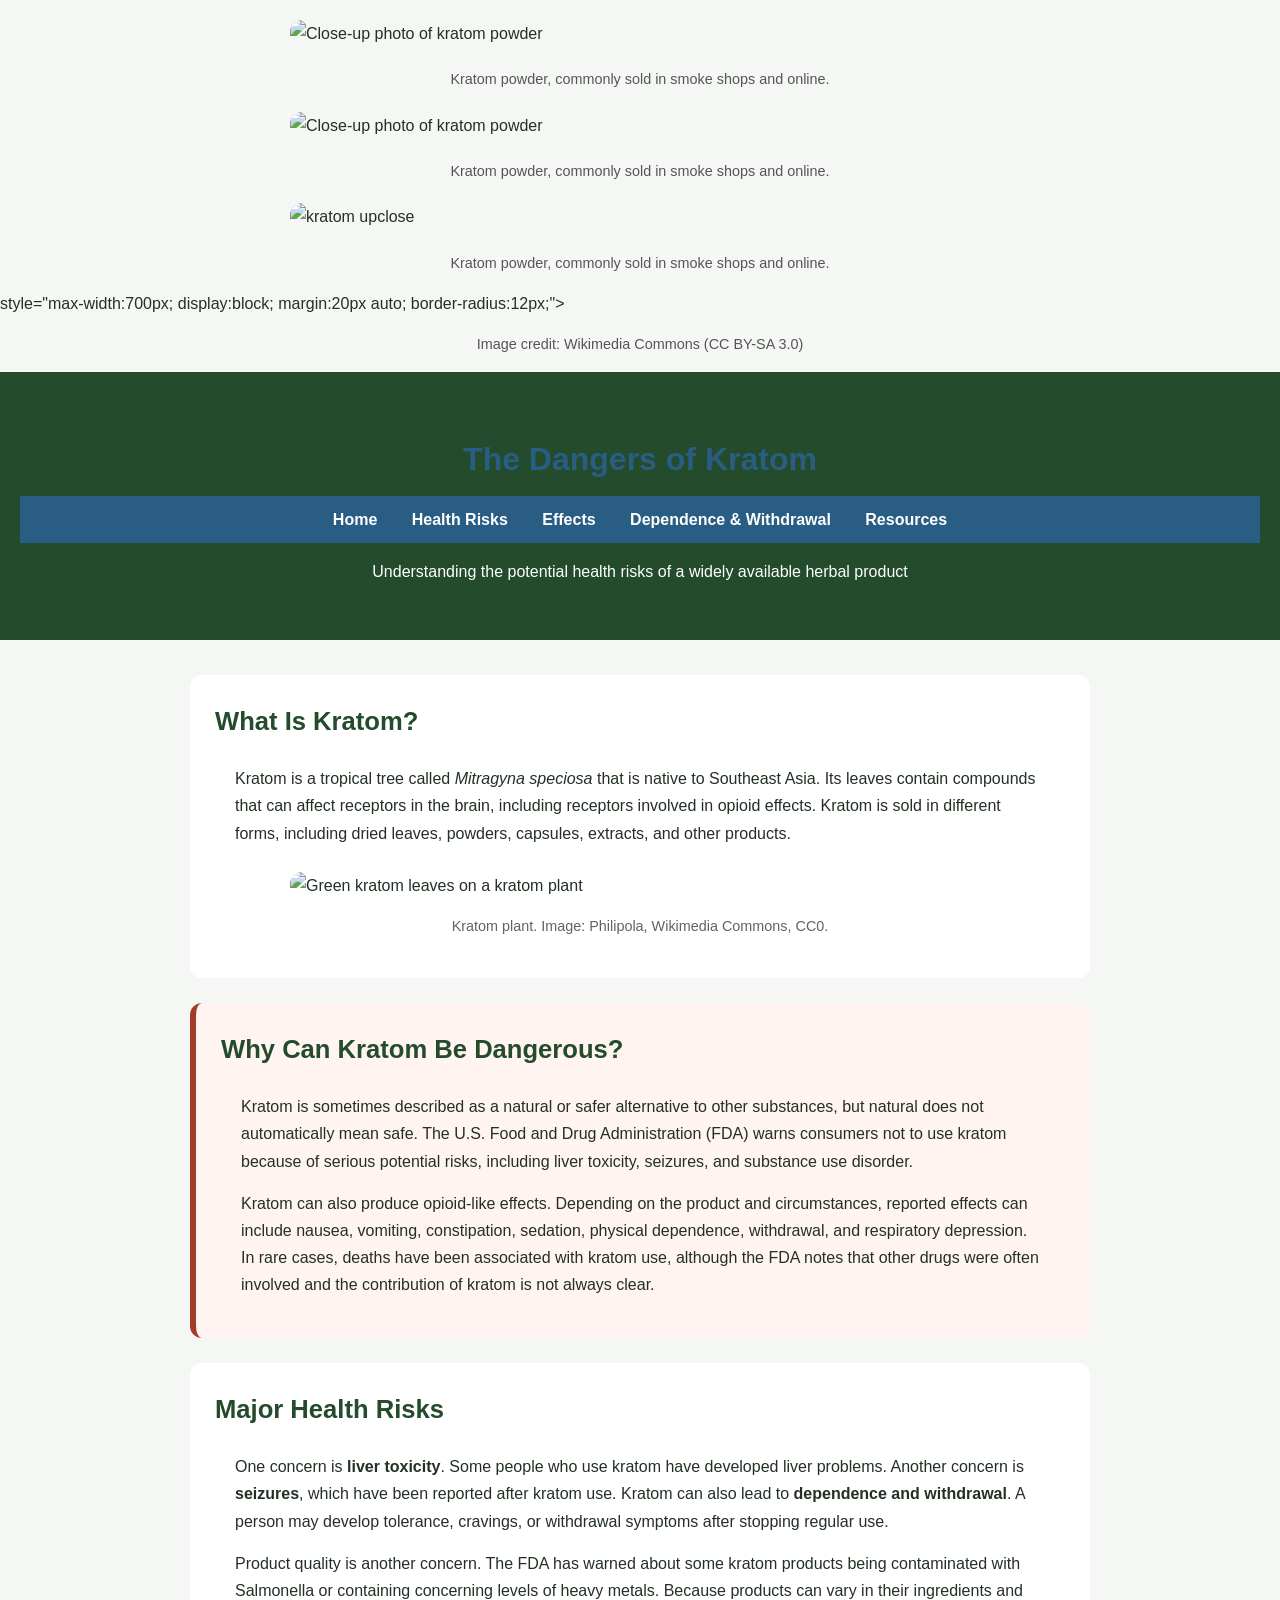
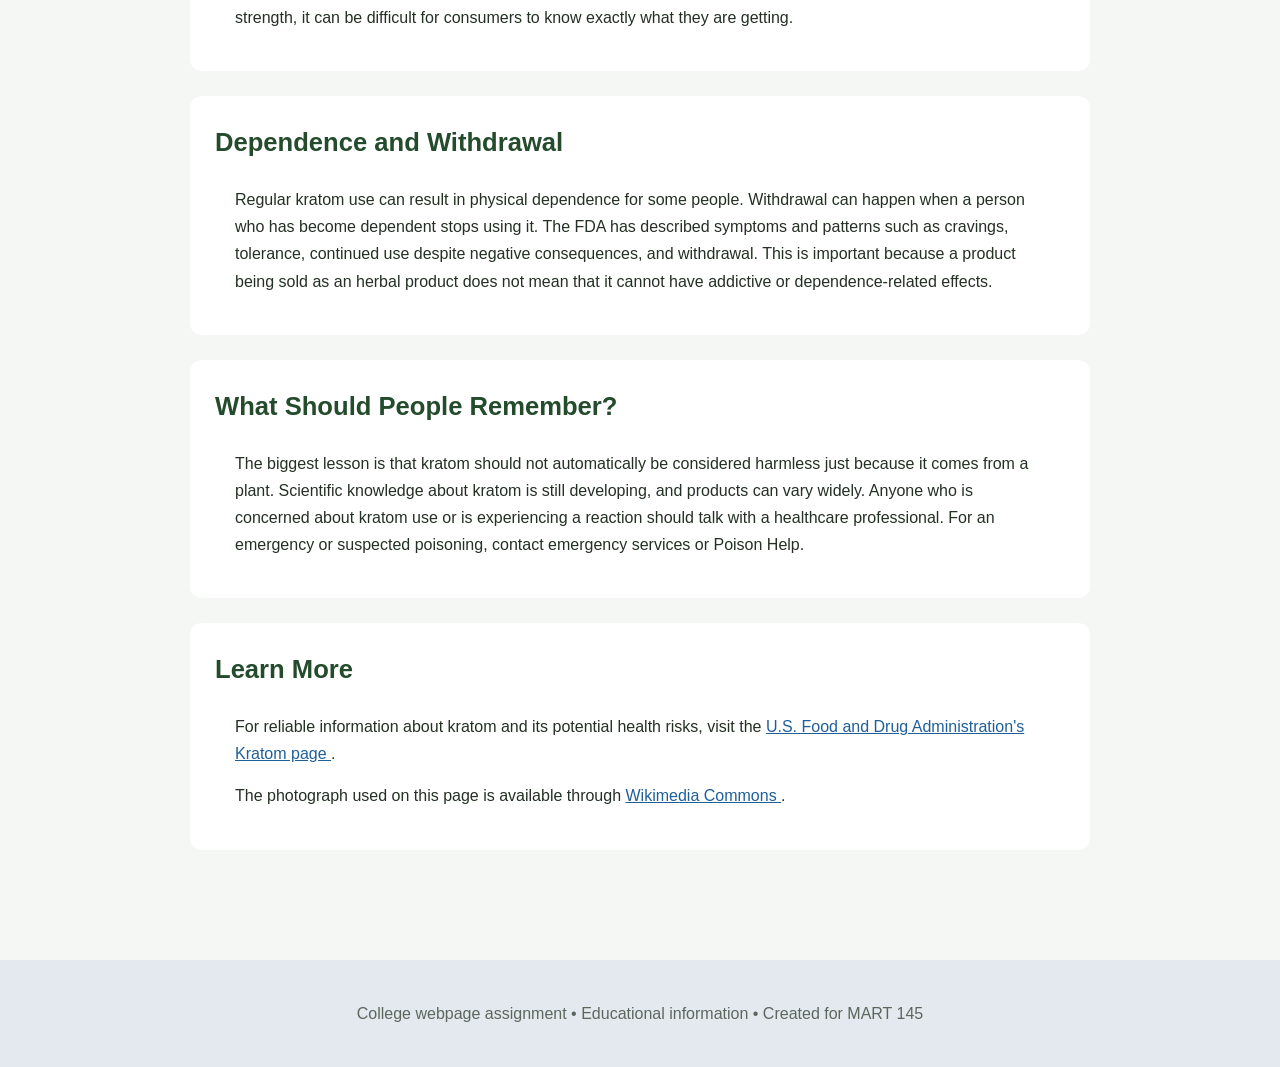
==== index.html @ cf450059 "Update index.html" ====
<!DOCTYPE html>
<html lang="en">
<head>
    <img src="images/kratom_powder.webp" 
     alt="Close-up photo of kratom powder"
     style="max-width:700px; display:block; margin:20px auto; border-radius:12px;">

<p style="text-align:center; font-size:0.9rem; color:#555;">
Kratom powder, commonly sold in smoke shops and online.
</p>

    <title>Home</title>
    <img src="images/kratom_powder.webp" 
     alt="Close-up photo of kratom powder"
     style="max-width:700px; display:block; margin:20px auto; border-radius:12px;">

<p style="text-align:center; font-size:0.9rem; color:#555;">
Kratom powder, commonly sold in smoke shops and online.
</p>

    <img src="images/kratom_powder.webp" 
     alt="kratom upclose"
     style="max-width:700px; display:block; margin:20px auto; border-radius:12px;">

<p style="text-align:center; font-size:0.9rem; color:#555;">
Kratom powder, commonly sold in smoke shops and online.
</p>
     style="max-width:700px; display:block; margin:20px auto; border-radius:12px;">
<p style="text-align:center; font-size:0.9rem; color:#555;">
Image credit: Wikimedia Commons (CC BY-SA 3.0)
</p>
    <link rel="stylesheet" href="styles.css">
</head>
 <meta name="viewport" content="width=device-width, initial-scale=1.0">
    <title>The Dangers of Kratom</title>


    <style>
        body {
            font-family: Arial, sans-serif;
            line-height: 1.7;
            margin: 0;
            background-color: #f4f7f4;
            color: #243024;
        }

        header {
            background-color: #234b2c;
            color: white;
            text-align: center;
            padding: 40px 20px;
        }

        main {
            max-width: 900px;
            margin: 35px auto;
            padding: 0 25px 50px;
        }

        section {
            background-color: white;
            padding: 25px;
            margin-bottom: 25px;
            border-radius: 12px;
        }

        h1 {
            margin-bottom: 10px;
        }

        h2 {
            color: #234b2c;
            margin-top: 0;
        }

        img {
            display: block;
            width: 100%;
            max-width: 700px;
            margin: 25px auto 10px;
            border-radius: 12px;
        }

        .caption {
            text-align: center;
            font-size: 0.9rem;
            color: #5d665d;
        }

        .warning {
            border-left: 6px solid #a33b2b;
            background-color: #fff4f1;
        }

        a {
            color: #1f5f99;
        }

        footer {
            text-align: center;
            padding: 25px;
            color: #5d665d;
            font-size: 0.9rem;
        }
    </style>
</head>

<body>
    <header>
        <h1>The Dangers of Kratom</h1>

        <nav>
            <a href="index.html">Home</a>
            <a href="risks.html">Health Risks</a>
            <a href="effects.html">Effects</a>
            <a href="dependence.html">Dependence & Withdrawal</a>
            <a href="resources.html">Resources</a>
        </nav>

        <p>Understanding the potential health risks of a widely available herbal product</p>
    </header>

    <main>

        <section>
            <h2>What Is Kratom?</h2>

            <p>
                Kratom is a tropical tree called <em>Mitragyna speciosa</em> that is native
                to Southeast Asia. Its leaves contain compounds that can affect receptors
                in the brain, including receptors involved in opioid effects. Kratom is
                sold in different forms, including dried leaves, powders, capsules,
                extracts, and other products.
            </p>

            <img
                src="https://upload.wikimedia.org/wikipedia/commons/a/a7/Kratom_plant.jpg"
                alt="Green kratom leaves on a kratom plant"
            >

            <p class="caption">
                Kratom plant. Image: Philipola, Wikimedia Commons, CC0.
            </p>
        </section>

        <section class="warning">
            <h2>Why Can Kratom Be Dangerous?</h2>

            <p>
                Kratom is sometimes described as a natural or safer alternative to other
                substances, but natural does not automatically mean safe. The U.S. Food
                and Drug Administration (FDA) warns consumers not to use kratom because
                of serious potential risks, including liver toxicity, seizures, and
                substance use disorder.
            </p>

            <p>
                Kratom can also produce opioid-like effects. Depending on the product and
                circumstances, reported effects can include nausea, vomiting, constipation,
                sedation, physical dependence, withdrawal, and respiratory depression.
                In rare cases, deaths have been associated with kratom use, although the
                FDA notes that other drugs were often involved and the contribution of
                kratom is not always clear.
            </p>
        </section>

        <section>
            <h2>Major Health Risks</h2>

            <p>
                One concern is <strong>liver toxicity</strong>. Some people who use
                kratom have developed liver problems. Another concern is
                <strong>seizures</strong>, which have been reported after kratom use.
                Kratom can also lead to <strong>dependence and withdrawal</strong>.
                A person may develop tolerance, cravings, or withdrawal symptoms after
                stopping regular use.
            </p>

            <p>
                Product quality is another concern. The FDA has warned about some kratom
                products being contaminated with Salmonella or containing concerning
                levels of heavy metals. Because products can vary in their ingredients
                and strength, it can be difficult for consumers to know exactly what
                they are getting.
            </p>
        </section>

        <section>
            <h2>Dependence and Withdrawal</h2>

            <p>
                Regular kratom use can result in physical dependence for some people.
                Withdrawal can happen when a person who has become dependent stops using
                it. The FDA has described symptoms and patterns such as cravings,
                tolerance, continued use despite negative consequences, and withdrawal.
                This is important because a product being sold as an herbal product does
                not mean that it cannot have addictive or dependence-related effects.
            </p>
        </section>

        <section>
            <h2>What Should People Remember?</h2>

            <p>
                The biggest lesson is that kratom should not automatically be considered
                harmless just because it comes from a plant. Scientific knowledge about
                kratom is still developing, and products can vary widely. Anyone who is
                concerned about kratom use or is experiencing a reaction should talk with
                a healthcare professional. For an emergency or suspected poisoning,
                contact emergency services or Poison Help.
            </p>
        </section>

        <section>
            <h2>Learn More</h2>

            <p>
                For reliable information about kratom and its potential health risks,
                visit the
                <a href="https://www.fda.gov/news-events/public-health-focus/fda-and-kratom"
                   target="_blank" rel="noopener noreferrer">
                    U.S. Food and Drug Administration's Kratom page
                </a>.
            </p>

            <p>
                The photograph used on this page is available through
                <a href="https://commons.wikimedia.org/wiki/File:Kratom_plant.jpg"
                   target="_blank" rel="noopener noreferrer">
                    Wikimedia Commons
                </a>.
            </p>
        </section>

    </main>

    <footer>
        <p>College webpage assignment • Educational information • Created for MART 145</p>
    </footer>
</body>
</html>
---- styles.css ----
/* ===== Global Page Styles ===== */
body {
    font-family: Arial, Helvetica, sans-serif;
    background-color: #f4f7f9;
    color: #222;
    margin: 0;
    padding: 0;
    line-height: 1.6;
}

/* ===== Headings ===== */
h1 {
    font-size: 2rem;
    color: #2a5d84;
    text-align: center;
    margin-top: 20px;
}

h2 {
    font-size: 1.6rem;
    color: #2a5d84;
    margin-top: 20px;
}

h3 {
    font-size: 1.3rem;
    color: #2a5d84;
    margin-top: 15px;
}

/* ===== Paragraphs ===== */
p {
    font-size: 1rem;
    margin: 15px 20px;
}

/* ===== Navigation Links ===== */
nav {
    background-color: #2a5d84;
    padding: 10px;
    text-align: center;
}

nav a {
    color: white;
    text-decoration: none;
    margin: 0 15px;
    font-weight: bold;
}

nav a:hover {
    text-decoration: underline;
}

/* ===== Images ===== */
img {
    max-width: 100%;
    display: block;
    margin: 20px auto;
    border-radius: 6px;
}

/* ===== Lists ===== */
ul, ol {
    margin: 15px 40px;
}

/* ===== Links in Body Text ===== */
a {
    color: #1b4f72;
}

a:hover {
    color: #163d56;
}

/* ===== Footer ===== */
footer {
    text-align: center;
    padding: 15px;
    margin-top: 30px;
    background-color: #e3e9ef;
    color: #333;
}
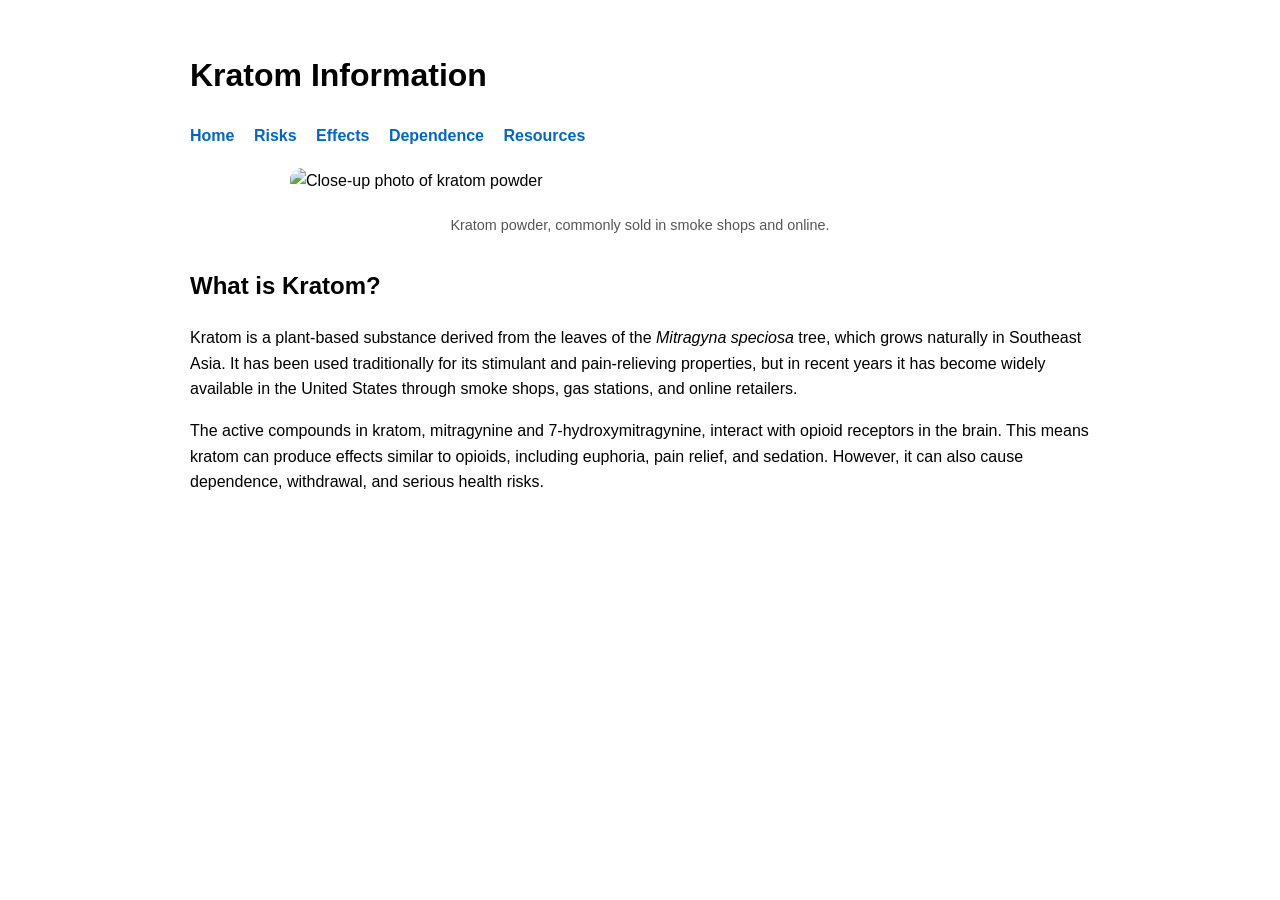
==== commit bd49bc4f: "Refactor index.html for improved structure and content" ====
--- a/index.html
+++ b/index.html
@@ -1,242 +1,81 @@
 <!DOCTYPE html>
-<html lang="en">
+<html>
 <head>
-    <img src="images/kratom_powder.webp" 
-     alt="Close-up photo of kratom powder"
-     style="max-width:700px; display:block; margin:20px auto; border-radius:12px;">
-
-<p style="text-align:center; font-size:0.9rem; color:#555;">
-Kratom powder, commonly sold in smoke shops and online.
-</p>
-
-    <title>Home</title>
-    <img src="images/kratom_powder.webp" 
-     alt="Close-up photo of kratom powder"
-     style="max-width:700px; display:block; margin:20px auto; border-radius:12px;">
-
-<p style="text-align:center; font-size:0.9rem; color:#555;">
-Kratom powder, commonly sold in smoke shops and online.
-</p>
-
-    <img src="images/kratom_powder.webp" 
-     alt="kratom upclose"
-     style="max-width:700px; display:block; margin:20px auto; border-radius:12px;">
-
-<p style="text-align:center; font-size:0.9rem; color:#555;">
-Kratom powder, commonly sold in smoke shops and online.
-</p>
-     style="max-width:700px; display:block; margin:20px auto; border-radius:12px;">
-<p style="text-align:center; font-size:0.9rem; color:#555;">
-Image credit: Wikimedia Commons (CC BY-SA 3.0)
-</p>
-    <link rel="stylesheet" href="styles.css">
-</head>
- <meta name="viewport" content="width=device-width, initial-scale=1.0">
-    <title>The Dangers of Kratom</title>
-
+    <meta charset="UTF-8">
+    <title>Kratom Information</title>
 
     <style>
         body {
             font-family: Arial, sans-serif;
-            line-height: 1.7;
-            margin: 0;
-            background-color: #f4f7f4;
-            color: #243024;
+            max-width: 900px;
+            margin: auto;
+            padding: 20px;
+            line-height: 1.6;
         }
 
-        header {
-            background-color: #234b2c;
-            color: white;
-            text-align: center;
-            padding: 40px 20px;
+        nav {
+            margin-bottom: 20px;
         }
 
-        main {
-            max-width: 900px;
-            margin: 35px auto;
-            padding: 0 25px 50px;
+        nav a {
+            margin-right: 15px;
+            text-decoration: none;
+            color: #0066cc;
+            font-weight: bold;
         }
 
-        section {
-            background-color: white;
-            padding: 25px;
-            margin-bottom: 25px;
+        img {
+            max-width: 700px;
+            display: block;
+            margin: 20px auto;
             border-radius: 12px;
         }
 
-        h1 {
-            margin-bottom: 10px;
+        p.caption {
+            text-align: center;
+            font-size: 0.9rem;
+            color: #555;
         }
 
-        h2 {
-            color: #234b2c;
-            margin-top: 0;
-        }
-
-        img {
-            display: block;
-            width: 100%;
-            max-width: 700px;
-            margin: 25px auto 10px;
-            border-radius: 12px;
-        }
-
-        .caption {
-            text-align: center;
-            font-size: 0.9rem;
-            color: #5d665d;
-        }
-
-        .warning {
-            border-left: 6px solid #a33b2b;
-            background-color: #fff4f1;
-        }
-
-        a {
-            color: #1f5f99;
-        }
-
-        footer {
-            text-align: center;
-            padding: 25px;
-            color: #5d665d;
-            font-size: 0.9rem;
+        h1, h2 {
+            margin-top: 30px;
         }
     </style>
 </head>
 
 <body>
-    <header>
-        <h1>The Dangers of Kratom</h1>
 
-        <nav>
-            <a href="index.html">Home</a>
-            <a href="risks.html">Health Risks</a>
-            <a href="effects.html">Effects</a>
-            <a href="dependence.html">Dependence & Withdrawal</a>
-            <a href="resources.html">Resources</a>
-        </nav>
+    <h1>Kratom Information</h1>
 
-        <p>Understanding the potential health risks of a widely available herbal product</p>
-    </header>
+    <nav>
+        <a href="index.html">Home</a>
+        <a href="risks.html">Risks</a>
+        <a href="effects.html">Effects</a>
+        <a href="dependence.html">Dependence</a>
+        <a href="resources.html">Resources</a>
+    </nav>
 
-    <main>
+    <img src="images/kratom_powder.webp" 
+         alt="Close-up photo of kratom powder">
 
-        <section>
-            <h2>What Is Kratom?</h2>
+    <p class="caption">
+        Kratom powder, commonly sold in smoke shops and online.
+    </p>
 
-            <p>
-                Kratom is a tropical tree called <em>Mitragyna speciosa</em> that is native
-                to Southeast Asia. Its leaves contain compounds that can affect receptors
-                in the brain, including receptors involved in opioid effects. Kratom is
-                sold in different forms, including dried leaves, powders, capsules,
-                extracts, and other products.
-            </p>
+    <h2>What is Kratom?</h2>
 
-            <img
-                src="https://upload.wikimedia.org/wikipedia/commons/a/a7/Kratom_plant.jpg"
-                alt="Green kratom leaves on a kratom plant"
-            >
+    <p>
+        Kratom is a plant-based substance derived from the leaves of the 
+        <em>Mitragyna speciosa</em> tree, which grows naturally in Southeast Asia. 
+        It has been used traditionally for its stimulant and pain-relieving 
+        properties, but in recent years it has become widely available in the 
+        United States through smoke shops, gas stations, and online retailers.
+    </p>
 
-            <p class="caption">
-                Kratom plant. Image: Philipola, Wikimedia Commons, CC0.
-            </p>
-        </section>
+    <p>
+        The active compounds in kratom, mitragynine and 7-hydroxymitragynine, 
+        interact with opioid receptors in the brain. This means kratom can produce 
+        effects similar to opioids, including euphoria, pain relief, and sedation. 
+        However, it can also cause dependence, withdrawal, and serious health risks.
+    </p>
 
-        <section class="warning">
-            <h2>Why Can Kratom Be Dangerous?</h2>
-
-            <p>
-                Kratom is sometimes described as a natural or safer alternative to other
-                substances, but natural does not automatically mean safe. The U.S. Food
-                and Drug Administration (FDA) warns consumers not to use kratom because
-                of serious potential risks, including liver toxicity, seizures, and
-                substance use disorder.
-            </p>
-
-            <p>
-                Kratom can also produce opioid-like effects. Depending on the product and
-                circumstances, reported effects can include nausea, vomiting, constipation,
-                sedation, physical dependence, withdrawal, and respiratory depression.
-                In rare cases, deaths have been associated with kratom use, although the
-                FDA notes that other drugs were often involved and the contribution of
-                kratom is not always clear.
-            </p>
-        </section>
-
-        <section>
-            <h2>Major Health Risks</h2>
-
-            <p>
-                One concern is <strong>liver toxicity</strong>. Some people who use
-                kratom have developed liver problems. Another concern is
-                <strong>seizures</strong>, which have been reported after kratom use.
-                Kratom can also lead to <strong>dependence and withdrawal</strong>.
-                A person may develop tolerance, cravings, or withdrawal symptoms after
-                stopping regular use.
-            </p>
-
-            <p>
-                Product quality is another concern. The FDA has warned about some kratom
-                products being contaminated with Salmonella or containing concerning
-                levels of heavy metals. Because products can vary in their ingredients
-                and strength, it can be difficult for consumers to know exactly what
-                they are getting.
-            </p>
-        </section>
-
-        <section>
-            <h2>Dependence and Withdrawal</h2>
-
-            <p>
-                Regular kratom use can result in physical dependence for some people.
-                Withdrawal can happen when a person who has become dependent stops using
-                it. The FDA has described symptoms and patterns such as cravings,
-                tolerance, continued use despite negative consequences, and withdrawal.
-                This is important because a product being sold as an herbal product does
-                not mean that it cannot have addictive or dependence-related effects.
-            </p>
-        </section>
-
-        <section>
-            <h2>What Should People Remember?</h2>
-
-            <p>
-                The biggest lesson is that kratom should not automatically be considered
-                harmless just because it comes from a plant. Scientific knowledge about
-                kratom is still developing, and products can vary widely. Anyone who is
-                concerned about kratom use or is experiencing a reaction should talk with
-                a healthcare professional. For an emergency or suspected poisoning,
-                contact emergency services or Poison Help.
-            </p>
-        </section>
-
-        <section>
-            <h2>Learn More</h2>
-
-            <p>
-                For reliable information about kratom and its potential health risks,
-                visit the
-                <a href="https://www.fda.gov/news-events/public-health-focus/fda-and-kratom"
-                   target="_blank" rel="noopener noreferrer">
-                    U.S. Food and Drug Administration's Kratom page
-                </a>.
-            </p>
-
-            <p>
-                The photograph used on this page is available through
-                <a href="https://commons.wikimedia.org/wiki/File:Kratom_plant.jpg"
-                   target="_blank" rel="noopener noreferrer">
-                    Wikimedia Commons
-                </a>.
-            </p>
-        </section>
-
-    </main>
-
-    <footer>
-        <p>College webpage assignment • Educational information • Created for MART 145</p>
-    </footer>
-</body>
-</html>
-
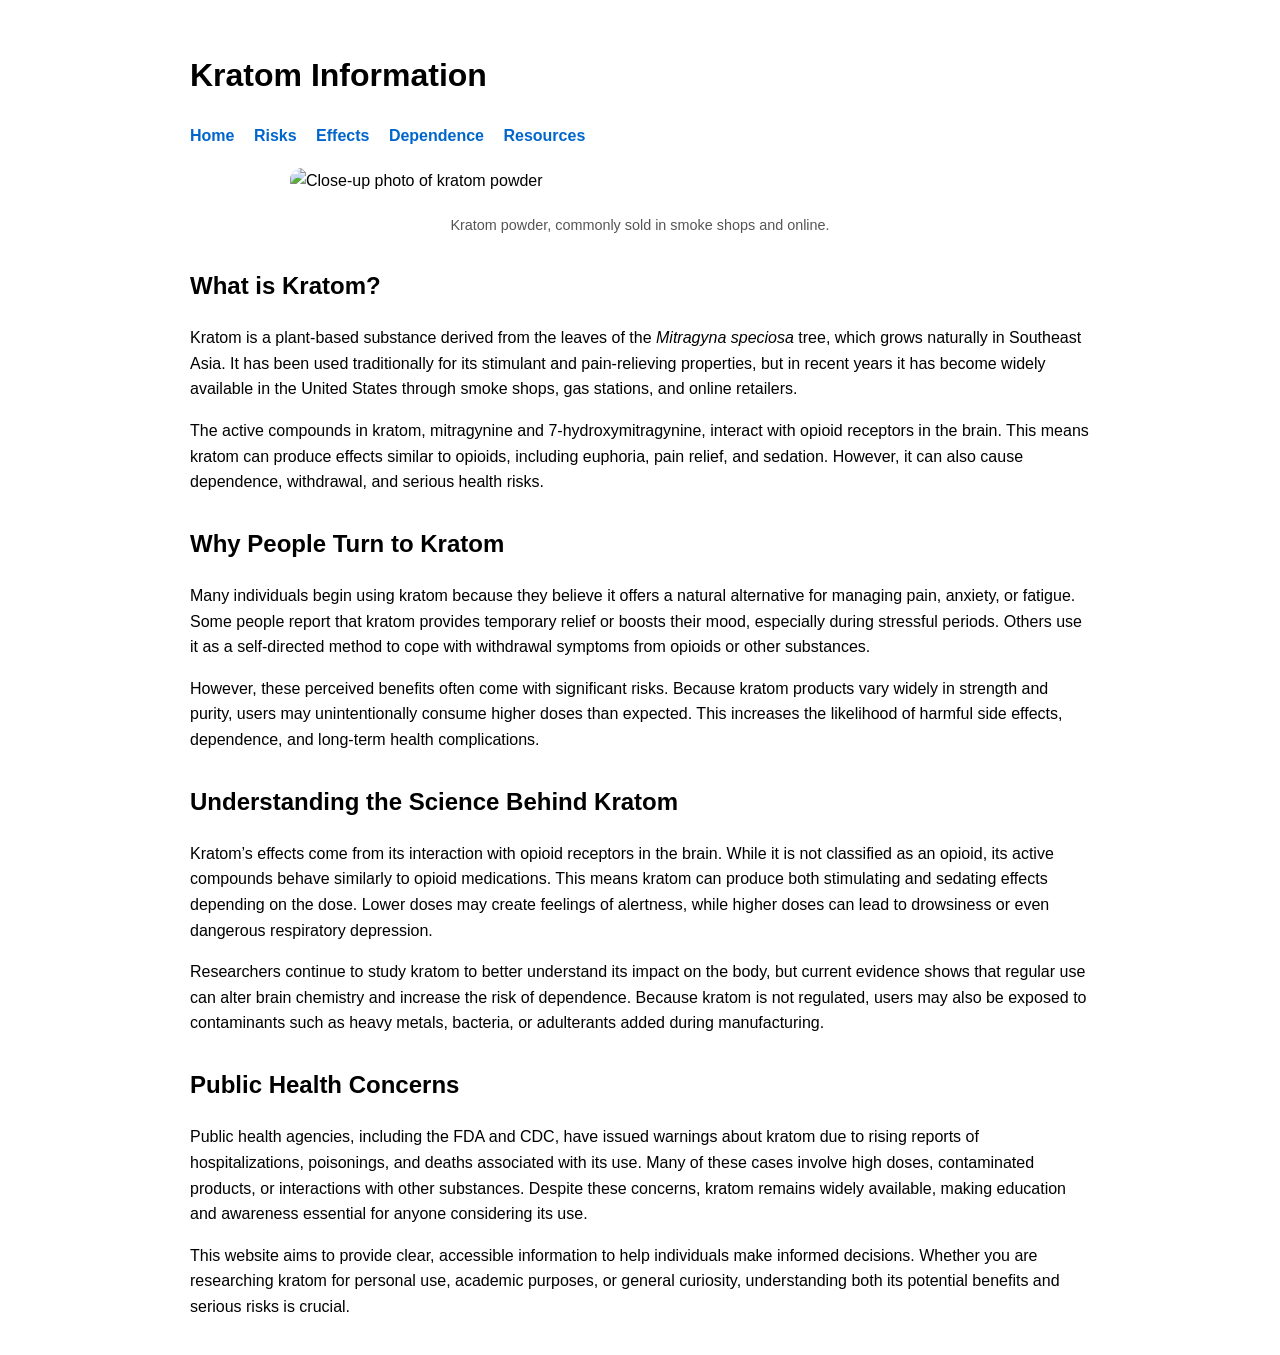
==== commit 9b5f5edf: "Update index.html" ====
--- a/index.html
+++ b/index.html
@@ -79,3 +79,54 @@
         However, it can also cause dependence, withdrawal, and serious health risks.
     </p>
 
+    <h2>Why People Turn to Kratom</h2>
+<p>
+    Many individuals begin using kratom because they believe it offers a natural 
+    alternative for managing pain, anxiety, or fatigue. Some people report that 
+    kratom provides temporary relief or boosts their mood, especially during 
+    stressful periods. Others use it as a self-directed method to cope with 
+    withdrawal symptoms from opioids or other substances.
+</p>
+
+<p>
+    However, these perceived benefits often come with significant risks. Because 
+    kratom products vary widely in strength and purity, users may unintentionally 
+    consume higher doses than expected. This increases the likelihood of harmful 
+    side effects, dependence, and long-term health complications.
+</p>
+
+<h2>Understanding the Science Behind Kratom</h2>
+<p>
+    Kratom’s effects come from its interaction with opioid receptors in the brain. 
+    While it is not classified as an opioid, its active compounds behave similarly 
+    to opioid medications. This means kratom can produce both stimulating and 
+    sedating effects depending on the dose. Lower doses may create feelings of 
+    alertness, while higher doses can lead to drowsiness or even dangerous 
+    respiratory depression.
+</p>
+
+<p>
+    Researchers continue to study kratom to better understand its impact on the 
+    body, but current evidence shows that regular use can alter brain chemistry 
+    and increase the risk of dependence. Because kratom is not regulated, users 
+    may also be exposed to contaminants such as heavy metals, bacteria, or 
+    adulterants added during manufacturing.
+</p>
+
+<h2>Public Health Concerns</h2>
+<p>
+    Public health agencies, including the FDA and CDC, have issued warnings about 
+    kratom due to rising reports of hospitalizations, poisonings, and deaths 
+    associated with its use. Many of these cases involve high doses, contaminated 
+    products, or interactions with other substances. Despite these concerns, kratom 
+    remains widely available, making education and awareness essential for anyone 
+    considering its use.
+</p>
+
+<p>
+    This website aims to provide clear, accessible information to help individuals 
+    make informed decisions. Whether you are researching kratom for personal use, 
+    academic purposes, or general curiosity, understanding both its potential 
+    benefits and serious risks is crucial.
+</p>
+
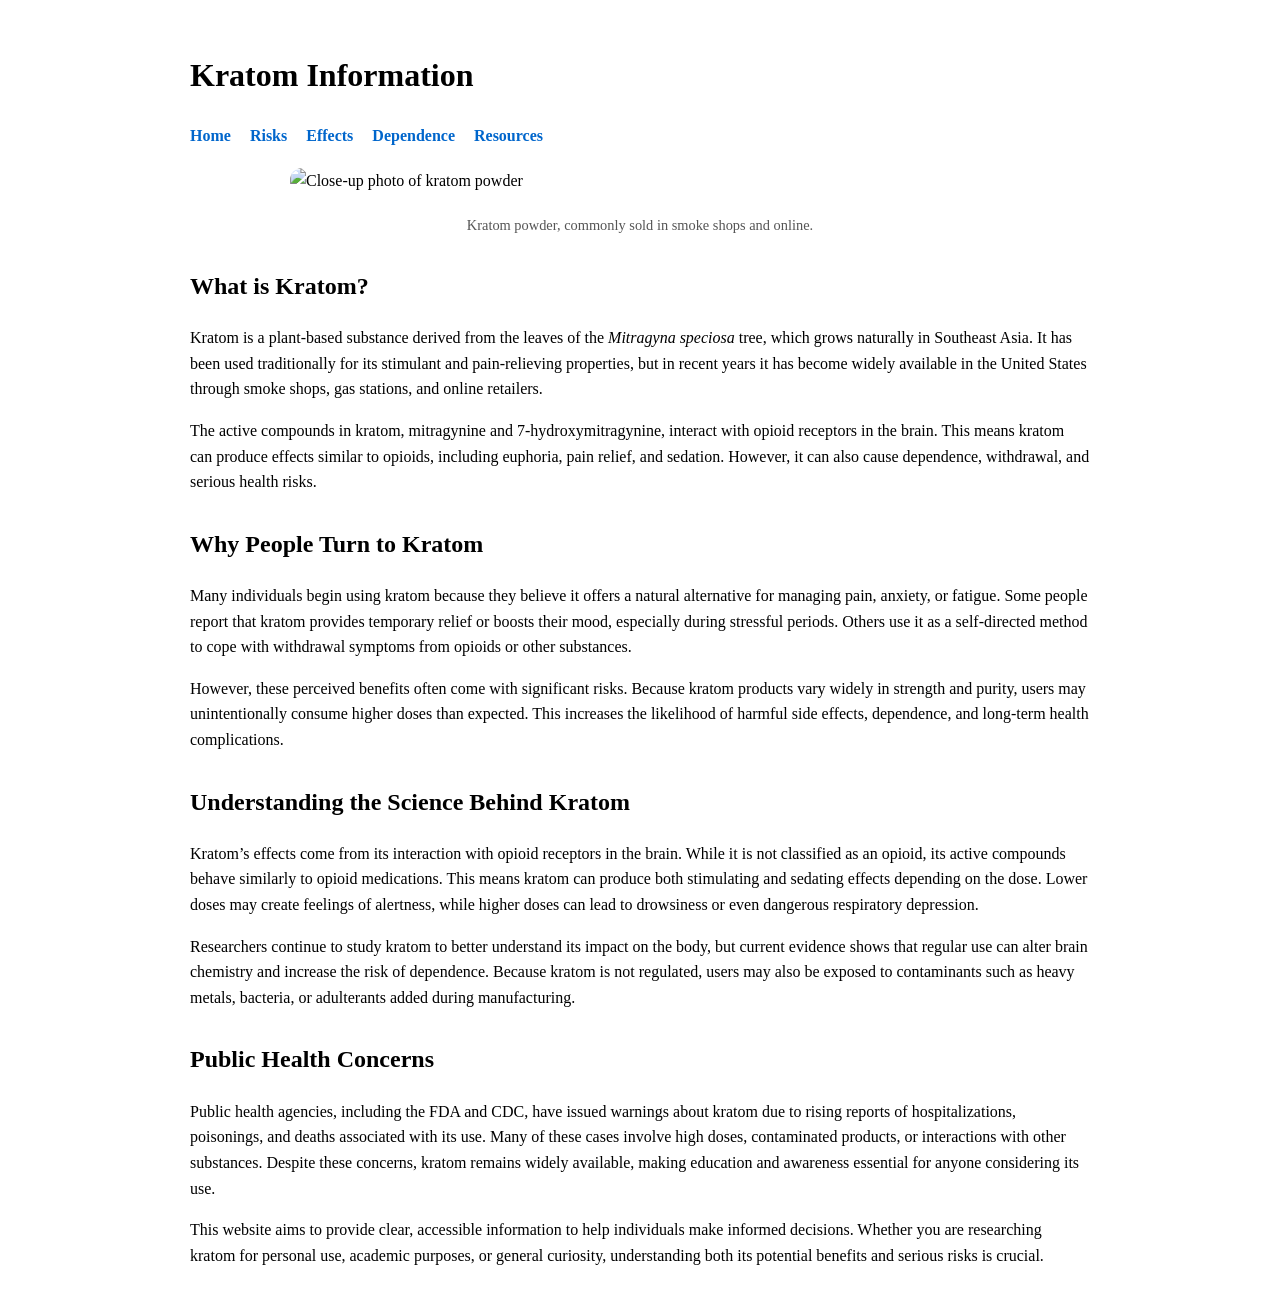
==== commit db3fb37c: "Add header and navigation to index.html Added header and navigation bar to the HTML structure." ====
--- a/index.html
+++ b/index.html
@@ -6,6 +6,18 @@
 
     <style>
         body {
+            <div class="headerWrapper">
+    <div class="navbar">
+        <ul>
+            <li><a href="index.html">Home</a></li>
+            <li><a href="about.html">About</a></li>
+            <li><a href="gallery.html">Gallery</a></li>
+            <li><a href="contact.html">Contact</a></li>
+            <li><a href="extras.html">Extras</a></li>
+        </ul>
+    </div>
+</div>
+
             font-family: Arial, sans-serif;
             max-width: 900px;
             margin: auto;
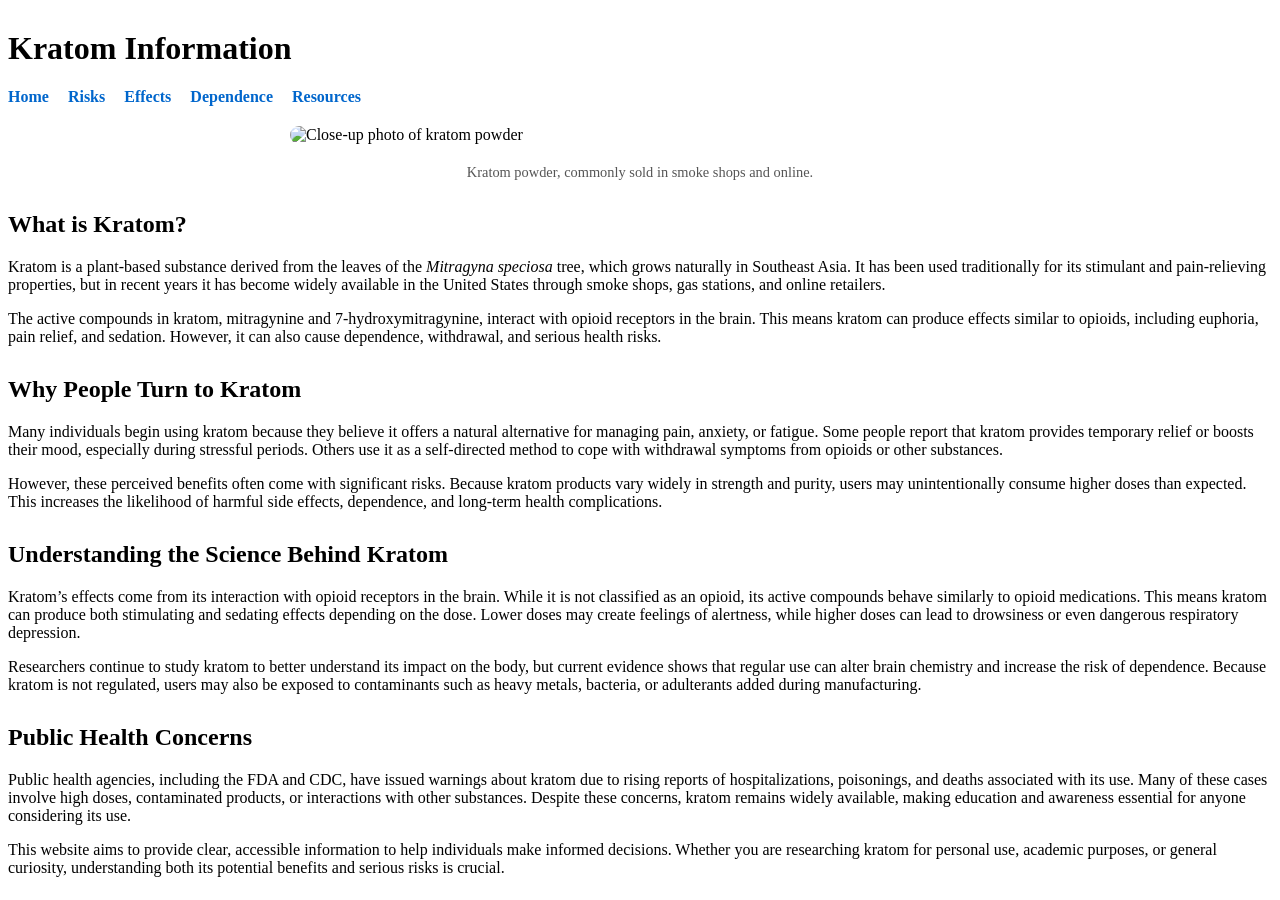
==== commit 6894acd7: "Fix HTML structure by adding opening body tag" ====
--- a/index.html
+++ b/index.html
@@ -5,7 +5,7 @@
     <title>Kratom Information</title>
 
     <style>
-        body {
+        <body>
             <div class="headerWrapper">
     <div class="navbar">
         <ul>
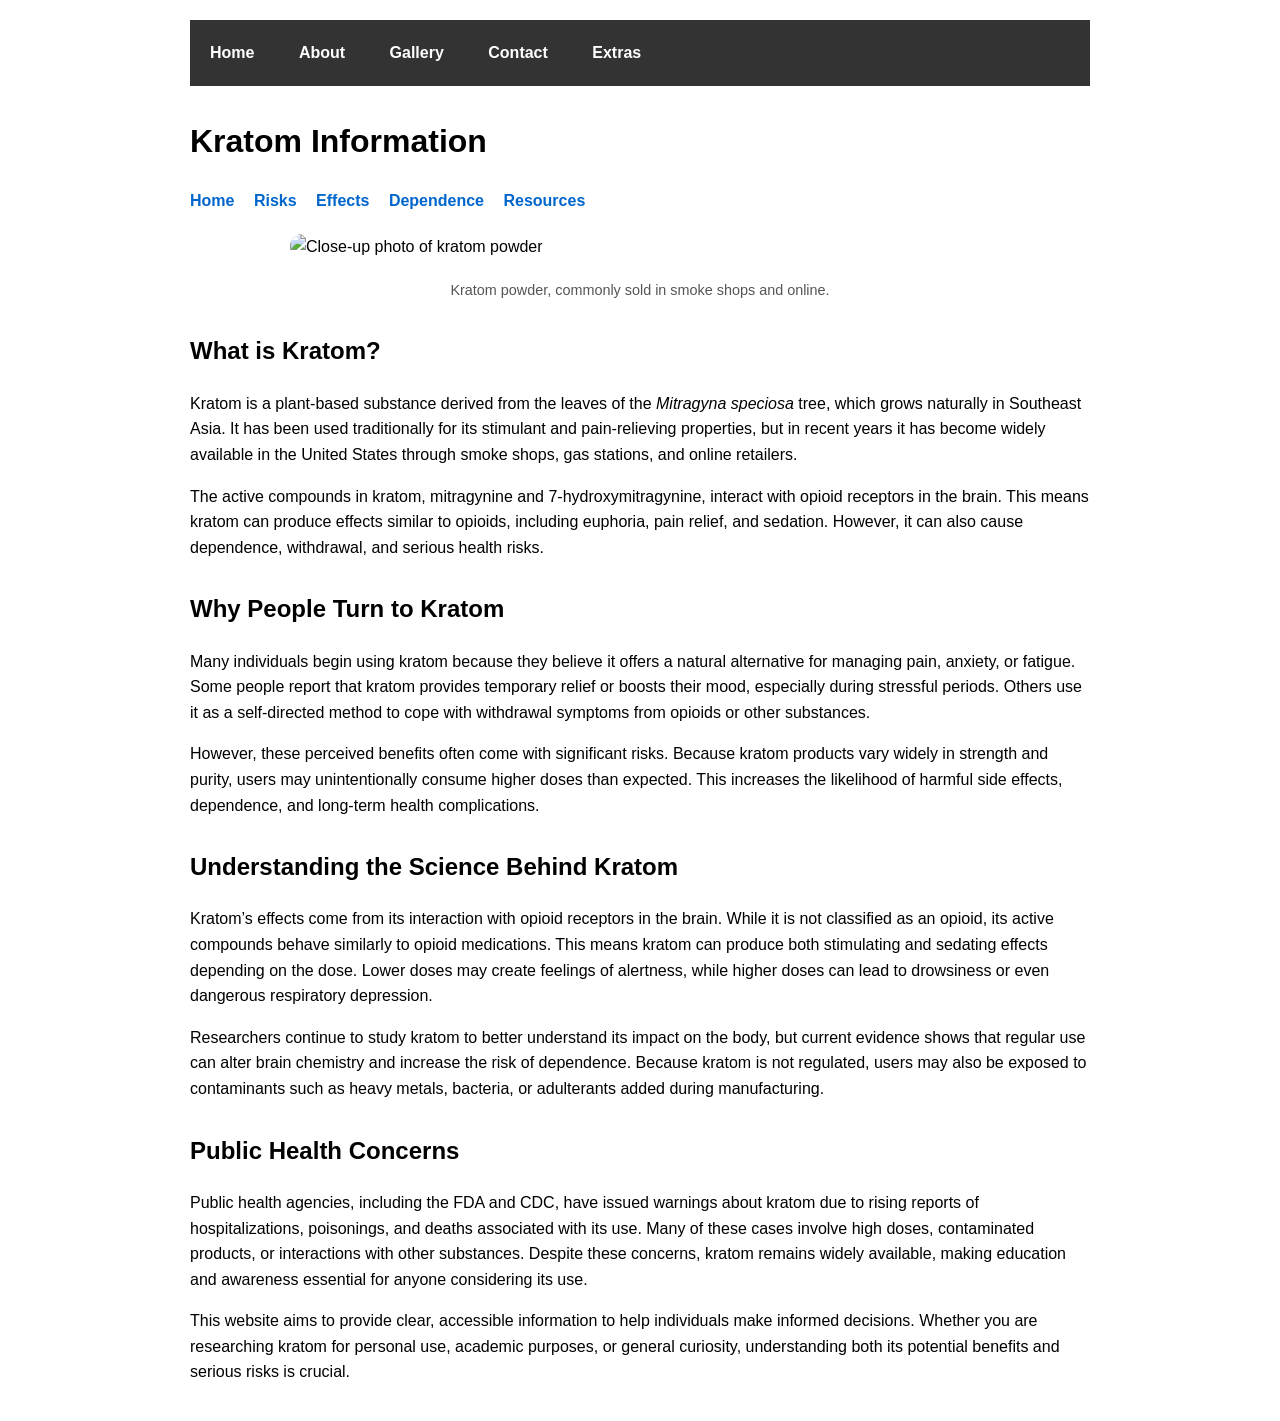
==== commit 21d124fe: "Implement navigation bar and style updates Added a navigation bar and updated styles for better layo" ====
--- a/index.html
+++ b/index.html
@@ -1,23 +1,11 @@
 <!DOCTYPE html>
-<html>
+<html lang="en">
 <head>
     <meta charset="UTF-8">
     <title>Kratom Information</title>
 
     <style>
-        <body>
-            <div class="headerWrapper">
-    <div class="navbar">
-        <ul>
-            <li><a href="index.html">Home</a></li>
-            <li><a href="about.html">About</a></li>
-            <li><a href="gallery.html">Gallery</a></li>
-            <li><a href="contact.html">Contact</a></li>
-            <li><a href="extras.html">Extras</a></li>
-        </ul>
-    </div>
-</div>
-
+        body {
             font-family: Arial, sans-serif;
             max-width: 900px;
             margin: auto;
@@ -25,6 +13,36 @@
             line-height: 1.6;
         }
 
+        /* Week 6 Navigation Bar */
+        .headerWrapper {
+            width: 100%;
+            background-color: #333;
+            padding: 10px 0;
+        }
+
+        .navbar ul {
+            list-style-type: none;
+            margin: 0;
+            padding: 0;
+            overflow: hidden;
+        }
+
+        .navbar li {
+            display: inline-block;
+            padding: 10px 20px;
+        }
+
+        .navbar a {
+            color: white;
+            text-decoration: none;
+            font-weight: bold;
+        }
+
+        .navbar a:hover {
+            color: #ffcc00;
+        }
+
+        /* Your original styles */
         nav {
             margin-bottom: 20px;
         }
@@ -57,8 +75,22 @@
 
 <body>
 
+    <!-- Week 6 Navigation Bar -->
+    <div class="headerWrapper">
+        <div class="navbar">
+            <ul>
+                <li><a href="index.html">Home</a></li>
+                <li><a href="about.html">About</a></li>
+                <li><a href="gallery.html">Gallery</a></li>
+                <li><a href="contact.html">Contact</a></li>
+                <li><a href="extras.html">Extras</a></li>
+            </ul>
+        </div>
+    </div>
+
     <h1>Kratom Information</h1>
 
+    <!-- Your original page navigation -->
     <nav>
         <a href="index.html">Home</a>
         <a href="risks.html">Risks</a>
@@ -92,53 +124,56 @@
     </p>
 
     <h2>Why People Turn to Kratom</h2>
-<p>
-    Many individuals begin using kratom because they believe it offers a natural 
-    alternative for managing pain, anxiety, or fatigue. Some people report that 
-    kratom provides temporary relief or boosts their mood, especially during 
-    stressful periods. Others use it as a self-directed method to cope with 
-    withdrawal symptoms from opioids or other substances.
-</p>
+    <p>
+        Many individuals begin using kratom because they believe it offers a natural 
+        alternative for managing pain, anxiety, or fatigue. Some people report that 
+        kratom provides temporary relief or boosts their mood, especially during 
+        stressful periods. Others use it as a self-directed method to cope with 
+        withdrawal symptoms from opioids or other substances.
+    </p>
 
-<p>
-    However, these perceived benefits often come with significant risks. Because 
-    kratom products vary widely in strength and purity, users may unintentionally 
-    consume higher doses than expected. This increases the likelihood of harmful 
-    side effects, dependence, and long-term health complications.
-</p>
+    <p>
+        However, these perceived benefits often come with significant risks. Because 
+        kratom products vary widely in strength and purity, users may unintentionally 
+        consume higher doses than expected. This increases the likelihood of harmful 
+        side effects, dependence, and long-term health complications.
+    </p>
 
-<h2>Understanding the Science Behind Kratom</h2>
-<p>
-    Kratom’s effects come from its interaction with opioid receptors in the brain. 
-    While it is not classified as an opioid, its active compounds behave similarly 
-    to opioid medications. This means kratom can produce both stimulating and 
-    sedating effects depending on the dose. Lower doses may create feelings of 
-    alertness, while higher doses can lead to drowsiness or even dangerous 
-    respiratory depression.
-</p>
+    <h2>Understanding the Science Behind Kratom</h2>
+    <p>
+        Kratom’s effects come from its interaction with opioid receptors in the brain. 
+        While it is not classified as an opioid, its active compounds behave similarly 
+        to opioid medications. This means kratom can produce both stimulating and 
+        sedating effects depending on the dose. Lower doses may create feelings of 
+        alertness, while higher doses can lead to drowsiness or even dangerous 
+        respiratory depression.
+    </p>
 
-<p>
-    Researchers continue to study kratom to better understand its impact on the 
-    body, but current evidence shows that regular use can alter brain chemistry 
-    and increase the risk of dependence. Because kratom is not regulated, users 
-    may also be exposed to contaminants such as heavy metals, bacteria, or 
-    adulterants added during manufacturing.
-</p>
+    <p>
+        Researchers continue to study kratom to better understand its impact on the 
+        body, but current evidence shows that regular use can alter brain chemistry 
+        and increase the risk of dependence. Because kratom is not regulated, users 
+        may also be exposed to contaminants such as heavy metals, bacteria, or 
+        adulterants added during manufacturing.
+    </p>
 
-<h2>Public Health Concerns</h2>
-<p>
-    Public health agencies, including the FDA and CDC, have issued warnings about 
-    kratom due to rising reports of hospitalizations, poisonings, and deaths 
-    associated with its use. Many of these cases involve high doses, contaminated 
-    products, or interactions with other substances. Despite these concerns, kratom 
-    remains widely available, making education and awareness essential for anyone 
-    considering its use.
-</p>
+    <h2>Public Health Concerns</h2>
+    <p>
+        Public health agencies, including the FDA and CDC, have issued warnings about 
+        kratom due to rising reports of hospitalizations, poisonings, and deaths 
+        associated with its use. Many of these cases involve high doses, contaminated 
+        products, or interactions with other substances. Despite these concerns, kratom 
+        remains widely available, making education and awareness essential for anyone 
+        considering its use.
+    </p>
 
-<p>
-    This website aims to provide clear, accessible information to help individuals 
-    make informed decisions. Whether you are researching kratom for personal use, 
-    academic purposes, or general curiosity, understanding both its potential 
-    benefits and serious risks is crucial.
-</p>
+    <p>
+        This website aims to provide clear, accessible information to help individuals 
+        make informed decisions. Whether you are researching kratom for personal use, 
+        academic purposes, or general curiosity, understanding both its potential 
+        benefits and serious risks is crucial.
+    </p>
 
+</body>
+</html>
+
